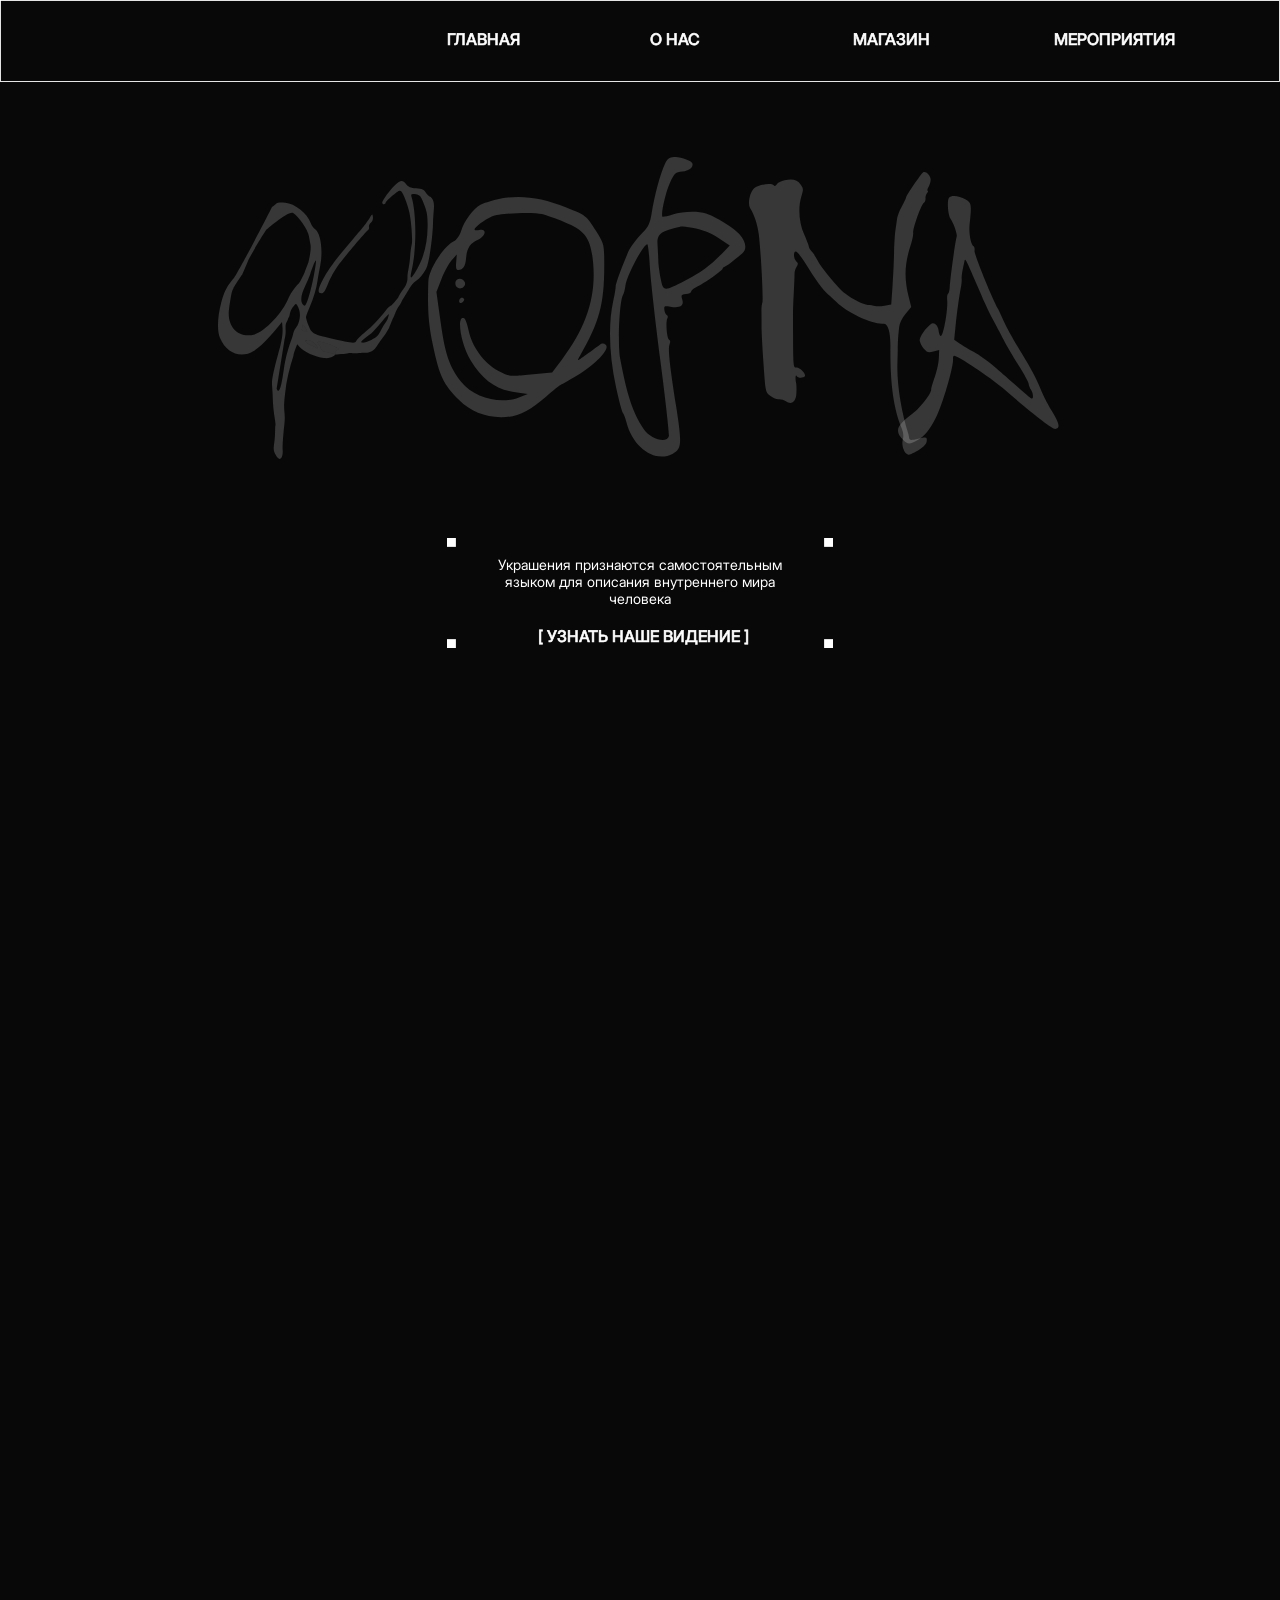
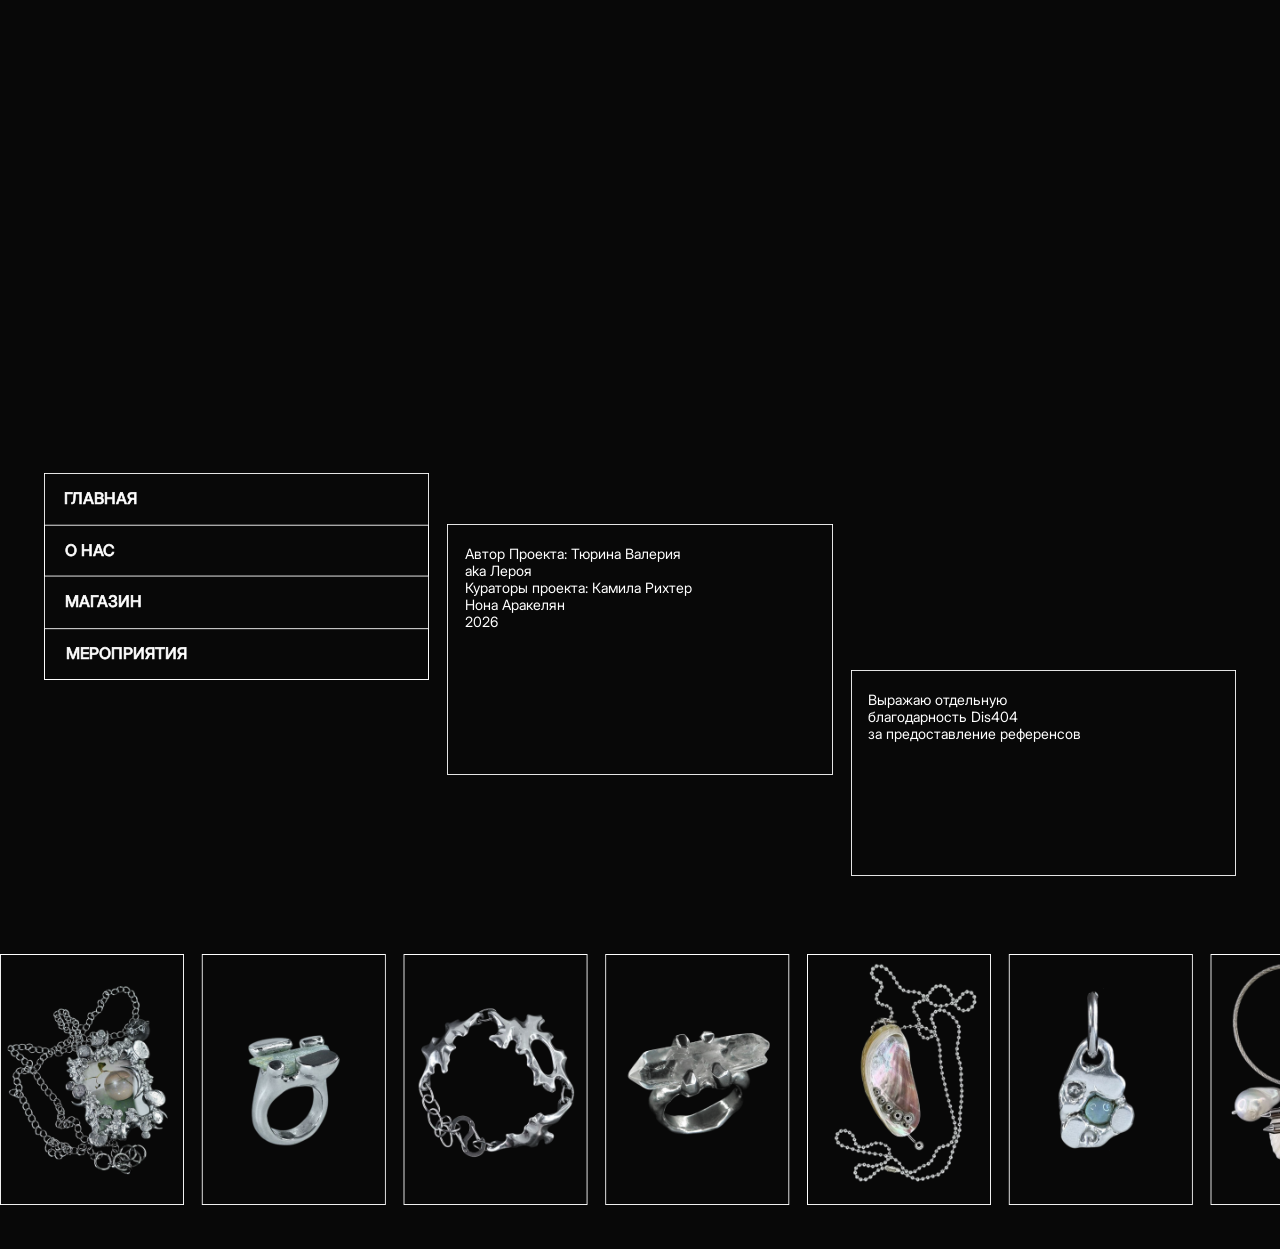
==== index.html @ a5c0cd2a "commit" ====
<html lang="en">
  <head>
    <meta charset="UTF-8" />
    <meta name="viewport" content="width=device-width, initial-scale=1.0" />
    <title>nature.studies.in.jewelry.design</title>
    <link rel="shortcut icon" href="./img/icon.png" type="image/x-icon" />
    <link href="./stylesheets/style.css" rel="stylesheet" />
  </head>

<body>

  <section class="mainblock1">

  <!-- меню -->

  <img class="ramka_menu_white_main" src="./img/ramka_menu_white.svg" alt="рамка_меню_белая_главная">
  <a class="text_meny1" href="./main.html">ГЛАВНАЯ</a>
  <a class="text_meny2" href="./about.html">О НАС</a>
  <a class="text_meny3" href="./shop.html">МАГАЗИН</a>
  <a class="text_meny2" href="./events.html">МЕРОПРИЯТИЯ</a>

  <img class="f" src="./img/f.svg" alt="ф">
  <img class="o" src="./img/o.svg" alt="o">
  <img class="r" src="./img/r.svg" alt="р">
  <img class="m" src="./img/m.svg" alt="м">
  <img class="a" src="./img/a.svg" alt="а">

  <img class="kvadratiki_main" src="./img/kvadratiki_main.svg" alt="квадратики_главная">
  <div class="text_main.16">Украшения признаются самостоятельным<br>языком для описания внутреннего мира<br>человека</div>
  <div class="knopa_main.18">[ УЗНАТЬ НАШЕ ВИДЕНИЕ ]</div>


  </section>

  <div class="lipkiy-wrapper">
  <div class="lipkiy-container">

  <section class="mainblock2">
  <img class="decor_about1" src="./img/decor_about1.png" alt="декор_онас1">
  <img class="decor_about2" src="./img/decor_about2.png" alt="декор_онас2">
  <img class="decor_about3" src="./img/decor_about3.png" alt="декор_онас3">
  <img class="decor_about4" src="./img/decor_about4.png" alt="декор_онас4">
  <div class="kontент2">
  <img class="preview_about" src="./img/preview_about.png" alt="превью_онас">
  <img class="kvadratiki_preview_about" src="./img/kvadratiki_preview_about.svg" alt="квадратики_превью_онас">
  <div class="text_preview_about.16">Исследование встроенной в нас тяги<br>ко всему живому</div>
  <a class="knopa_preview_about.18" href="./about.html">[ О НАС ]</a>
  </div>
  </section>

  <section class="mainblock3">
  <img class="decor_shop1" src="./img/decor_shop1.png" alt="декор_магазин1">
  <img class="decor_shop2" src="./img/decor_shop2.png" alt="декор_магазин2">
  <img class="decor_shop3" src="./img/decor_shop3.png" alt="декор_магазин3">
  <img class="decor_shop4" src="./img/decor_shop4.png" alt="декор_магазин4">
  <div class="kontент3">
  <img class="preview_shop" src="./img/preview_shop.png" alt="превью_магазин">
  <img class="kvadratiki_preview_shop" src="./img/kvadratiki_preview_shop.svg" alt="квадратики_превью_магазин">
  <div class="text_preview_shop.16">Процесс заказа становится диалогом между<br>клиентом и мастером</div>
  <a class="knopa_preview_shop.18" href="./shop.html">[ МАГАЗИН ]</a>
  </div>
  </section>

  <section class="mainblock4">
  <img class="decor_ivents1" src="./img/decor_ivents1.png" alt="декор_мероприятия1">
  <img class="decor_ivents2" src="./img/decor_ivents2.png" alt="декор_мероприятия2">
  <img class="decor_ivents3" src="./img/decor_ivents3.png" alt="декор_мероприятия3">
  <img class="decor_ivents4" src="./img/decor_ivents4.png" alt="декор_мероприятия4">
  <div class="kontент4">
  <img class="preview_ivents" src="./img/preview_ivents.png" alt="превью_мероприятия">
  <img class="kvadratiki_preview_ivents" src="./img/kvadratiki_preview_ivents.svg" alt="квадратики_превью_мероприятия">
  <div class="text_preview_ivents.16">Быть ближе к нам значит быть ближе<br>к природе и естеству</div>
  <a class="knopa_preview_ivents.18" href="./events.html">[ МЕРОПРИЯТИЯ ]</a>
  </div>
  </section>

  </div>
  </div>

  <!-- подвал -->

  <section class="mainpodval">

  <img class="ramka_podval1" src="./img/ramka_podval1.svg" alt="рамка_подвал1">
  <img class="ramka_podval2" src="./img/ramka_podval2.svg" alt="рамка_подвал2">
  <img class="ramka_podval3" src="./img/ramka_podval3.svg" alt="рамка_подвал3">
  <a class="text_podval_ramka1_1.18" href="./main.html">ГЛАВНАЯ</a>
  <a class="text_podval_ramka1_2.18" href="./about.html">О НАС</a>
  <a class="text_podval_ramka1_3.18" href="./shop.html">МАГАЗИН</a>
  <a class="text_podval_ramka1_4.18" href="./events.html">МЕРОПРИЯТИЯ</a>

  <img class="ani_podval1" src="./img/ani_podval1.png" alt="анимация_подвал1">
  <img class="ani_podval2" src="./img/ani_podval2.png" alt="анимация_подвал2">
  <img class="ani_podval3" src="./img/ani_podval3.png" alt="анимация_подвал3">
  <img class="ani_podval4" src="./img/ani_podval4.png" alt="анимация_подвал4">

  <div class="text_podval_ramka2_16">Автор Проекта: Тюрина Валерия<br>aka Лероя<br>Кураторы проекта: Камила Рихтер<br>Нона Аракелян<br>2026 </div>
  <div class="text_podval_ramka3_16">Выражаю отдельную<br>благодарность Dis404<br>за предоставление референсов</div>

  <img class="begstrock" src="./img/begstrock.png" alt="бегущая_строка">

  <img class="ani_ramka_podval1" src="./img/ani_ramka_podval1.svg" alt="рамка_анимация_подвал1">
  <div class="text_ani_ramka_podval1.18">НЕЗРИМЫЙ<br>ВЕС</div>
  <div class="text_ani_ramka_podval1.16">подвеска //</div>

  <img class="ani_ramka_podval2" src="./img/ani_ramka_podval2.svg" alt="рамка_анимация_подвал2">
  <div class="text_ani_ramka_podval2.18">САМОСТЬ</div>
  <div class="text_ani_ramka_podval2.16">кольцо //</div>

  <img class="ani_ramka_podval3" src="./img/ani_ramka_podval3.svg" alt="рамка_анимация_подвал3">
  <div class="text_ani_ramka_podval3.18">НАВИ</div>
  <div class="text_ani_ramka_podval3.16">браслет //</div>

  <img class="ani_ramka_podval4" src="./img/ani_ramka_podval4.svg" alt="рамка_анимация_подвал4">
  <div class="text_ani_ramka_podval4.18">КРИСТАЛЛ</div>
  <div class="text_ani_ramka_podval4.16">кольцо //</div>

  <img class="ani_ramka_podval5" src="./img/ani_ramka_podval5.svg" alt="рамка_анимация_подвал5">
  <div class="text_ani_ramka_podval5.18">ЧАСТИЦЫ<br>ОКЕАНА</div>
  <div class="text_ani_ramka_podval5.16">подвеска //</div>

  <img class="ani_ramka_podval6" src="./img/ani_ramka_podval6.svg" alt="рамка_анимация_подвал6">
  <div class="text_ani_ramka_podval6.18">ФОРМУЛА</div>
  <div class="text_ani_ramka_podval6.16">моно-серьга //</div>

  <img class="ani_ramka_podval7" src="./img/ani_ramka_podval7.svg" alt="рамка_анимация_подвал7">
  <div class="text_ani_ramka_podval7.18">КАПЛИ<br>ДОЖДЯ</div>
  <div class="text_ani_ramka_podval7.16">брелок //</div>

  <img class="ani_ramka_podval8" src="./img/ani_ramka_podval8.svg" alt="рамка_анимация_подвал8">
  <div class="text_ani_ramka_podval8.18">СИМФОНИЯ</div>
  <div class="text_ani_ramka_podval8.16">карабин //</div>

  <img class="ani_ramka_podval9" src="./img/ani_ramka_podval9.svg" alt="рамка_анимация_подвал9">
  <div class="text_ani_ramka_podval9.18">САМОСТЬ 2</div>
  <div class="text_ani_ramka_podval9.16">кольцо //</div>

</section>

<audio id="snd-hover"   src="./mp3/hover.mp3"   preload="auto"></audio>
<audio id="snd-plashki" src="./mp3/plashki.mp3" preload="auto"></audio>
<audio id="snd-tekst"   src="./mp3/tekst.mp3"   preload="auto"></audio>
<audio id="snd-perehod" src="./mp3/perehod.mp3" preload="auto"></audio>
<script src="./js_sound.js"></script>
<script src="./js.js"></script>
</body>
</html>
---- stylesheets/style.css ----
@import "reset.css";
@import "content.css";
@import "adaptive.css";
@import "fonts.css";
@import "main.css";
@import "about.css";
@import "shop.css";
@import "events.css";
@import "404.css";
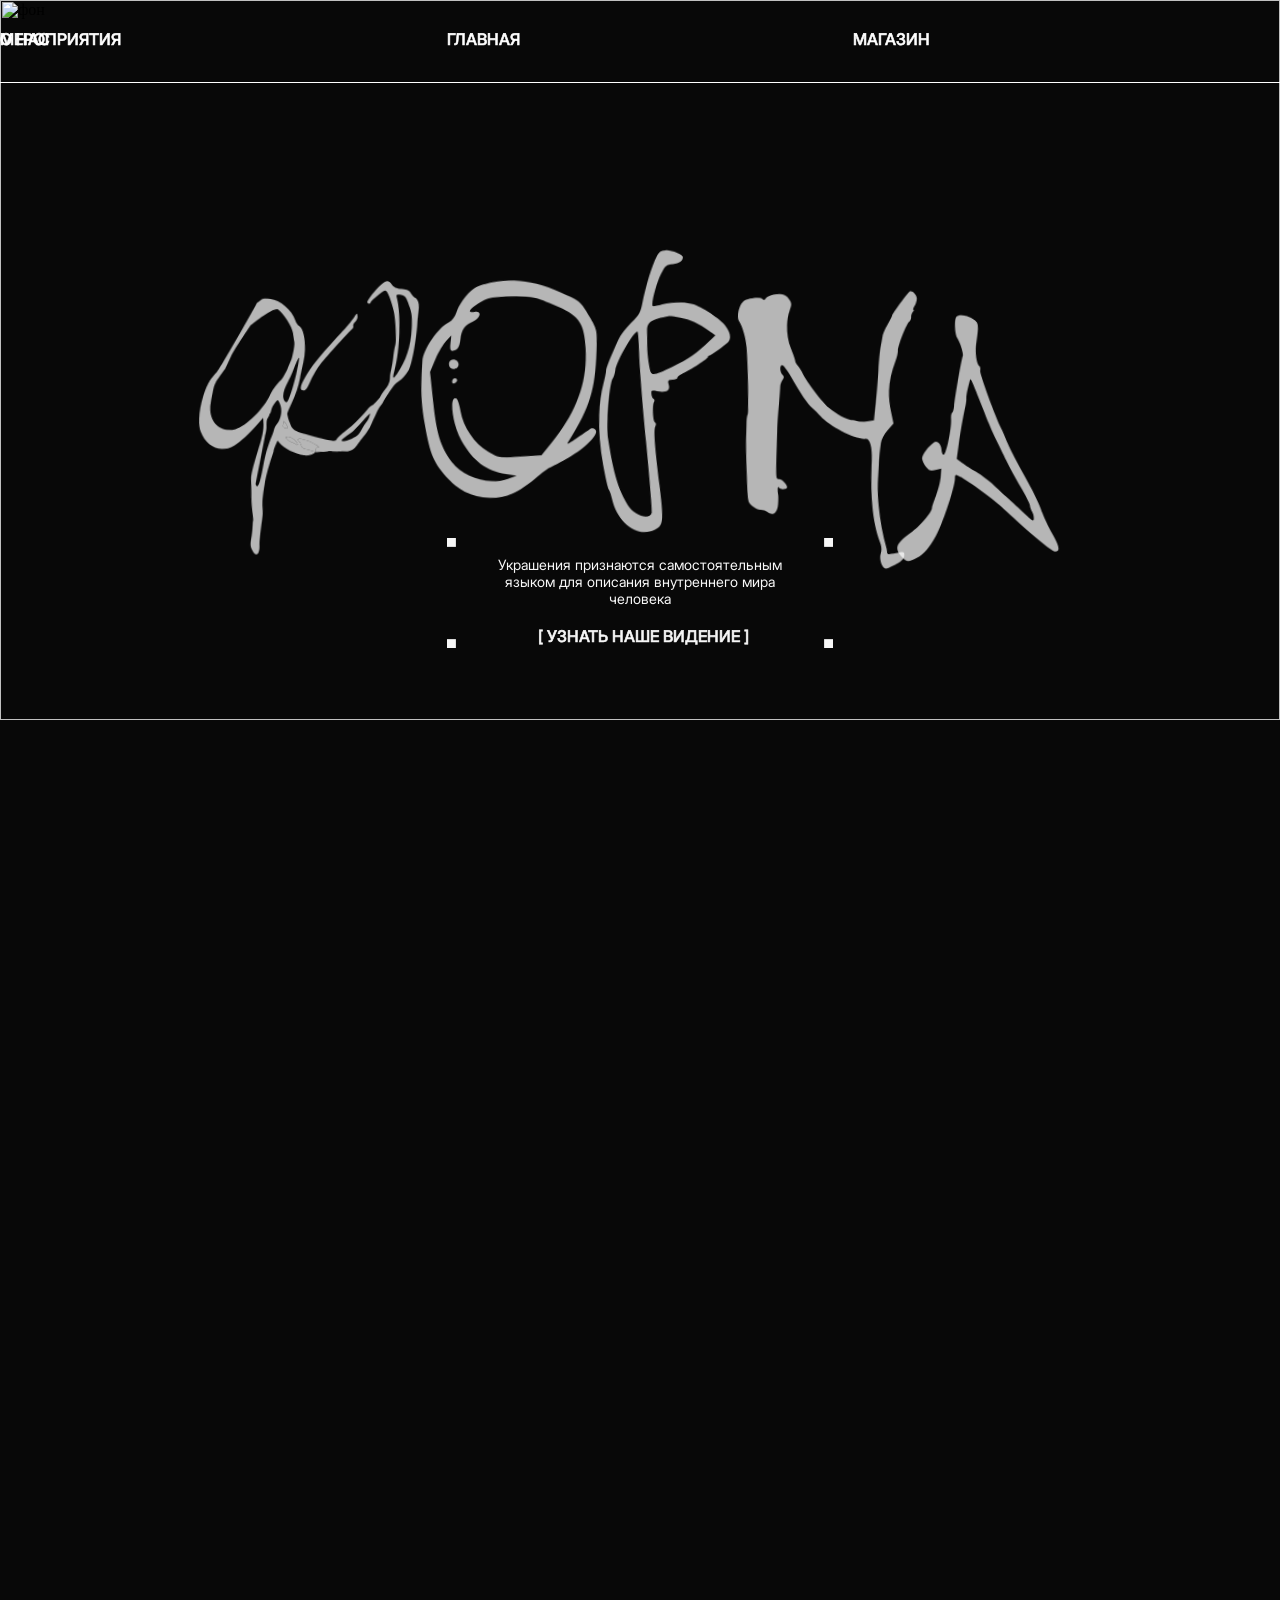
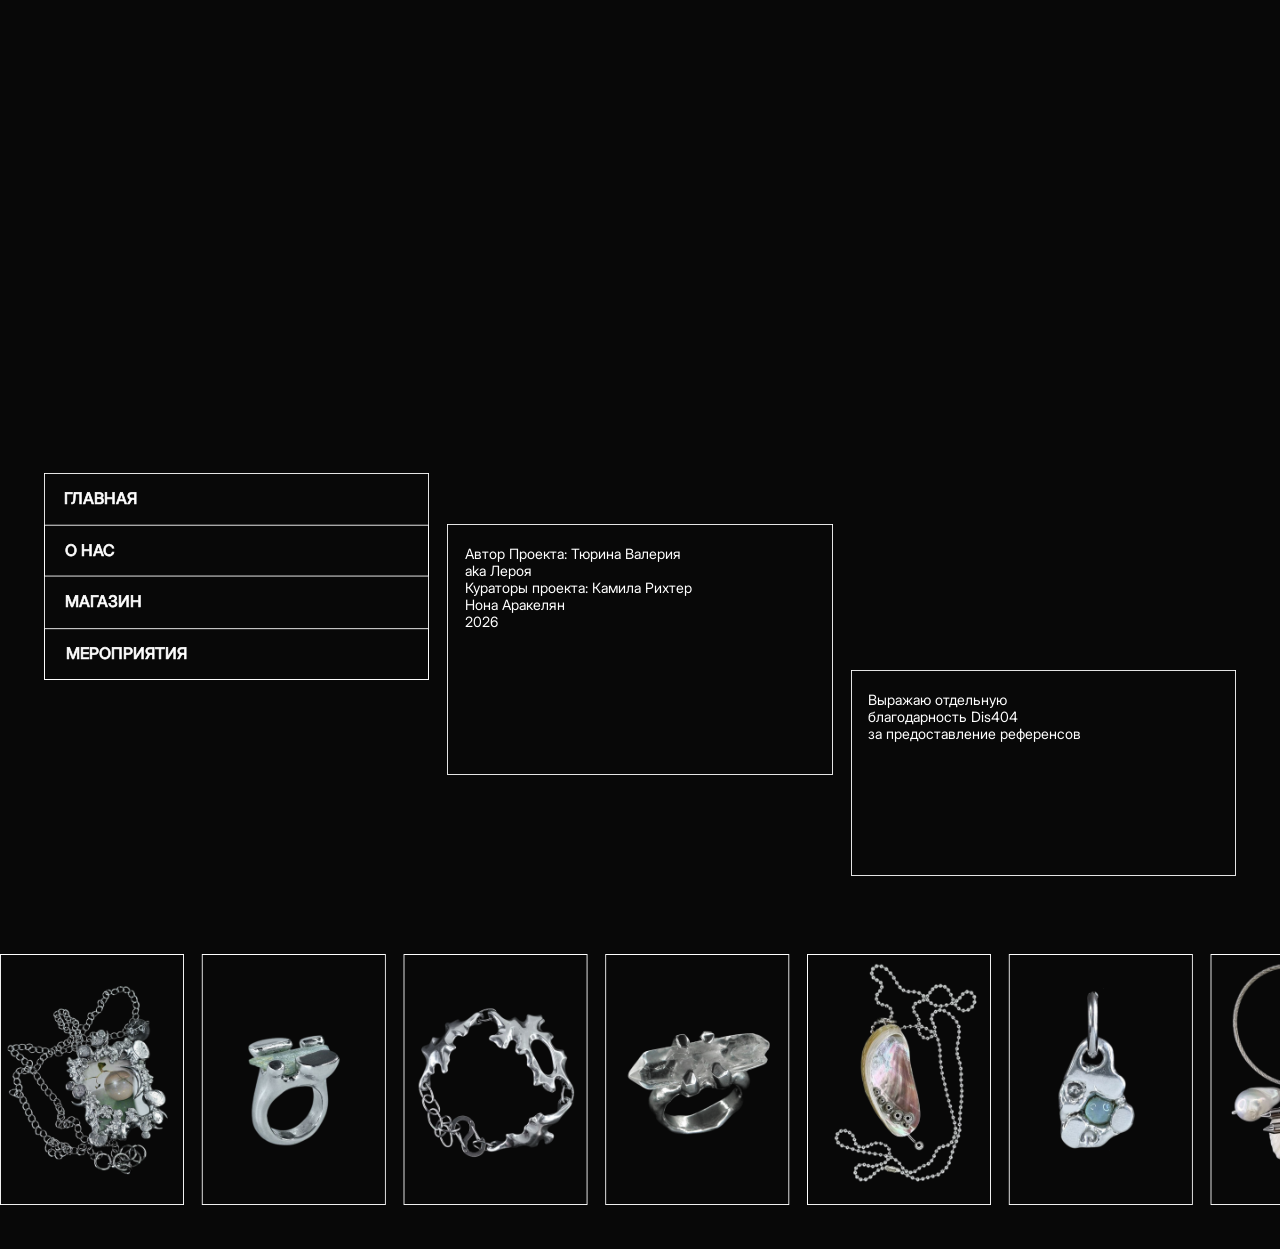
==== commit 3f11290e: "коммит" ====
--- a/index.html
+++ b/index.html
@@ -11,19 +11,18 @@
 
   <section class="mainblock1">
 
+  <!-- фон -->
+  <img class="fon_main" src="./img/fon.main.png" alt="фон">
+
   <!-- меню -->
 
-  <img class="ramka_menu_white_main" src="./img/ramka_menu_white.svg" alt="рамка_меню_белая_главная">
-  <a class="text_meny1" href="./main.html">ГЛАВНАЯ</a>
+  <div class="burger"><span></span><span></span></div>
+  <a class="text_meny1" href="./index.html">ГЛАВНАЯ</a>
   <a class="text_meny2" href="./about.html">О НАС</a>
   <a class="text_meny3" href="./shop.html">МАГАЗИН</a>
   <a class="text_meny2" href="./events.html">МЕРОПРИЯТИЯ</a>
 
-  <img class="f" src="./img/f.svg" alt="ф">
-  <img class="o" src="./img/o.svg" alt="o">
-  <img class="r" src="./img/r.svg" alt="р">
-  <img class="m" src="./img/m.svg" alt="м">
-  <img class="a" src="./img/a.svg" alt="а">
+  <img class="forma_bykvi" src="./img/forma_bykvi.svg" alt="forma_bykvi">
 
   <img class="kvadratiki_main" src="./img/kvadratiki_main.svg" alt="квадратики_главная">
   <div class="text_main.16">Украшения признаются самостоятельным<br>языком для описания внутреннего мира<br>человека</div>
@@ -84,7 +83,7 @@
   <img class="ramka_podval1" src="./img/ramka_podval1.svg" alt="рамка_подвал1">
   <img class="ramka_podval2" src="./img/ramka_podval2.svg" alt="рамка_подвал2">
   <img class="ramka_podval3" src="./img/ramka_podval3.svg" alt="рамка_подвал3">
-  <a class="text_podval_ramka1_1.18" href="./main.html">ГЛАВНАЯ</a>
+  <a class="text_podval_ramka1_1.18" href="./index.html">ГЛАВНАЯ</a>
   <a class="text_podval_ramka1_2.18" href="./about.html">О НАС</a>
   <a class="text_podval_ramka1_3.18" href="./shop.html">МАГАЗИН</a>
   <a class="text_podval_ramka1_4.18" href="./events.html">МЕРОПРИЯТИЯ</a>
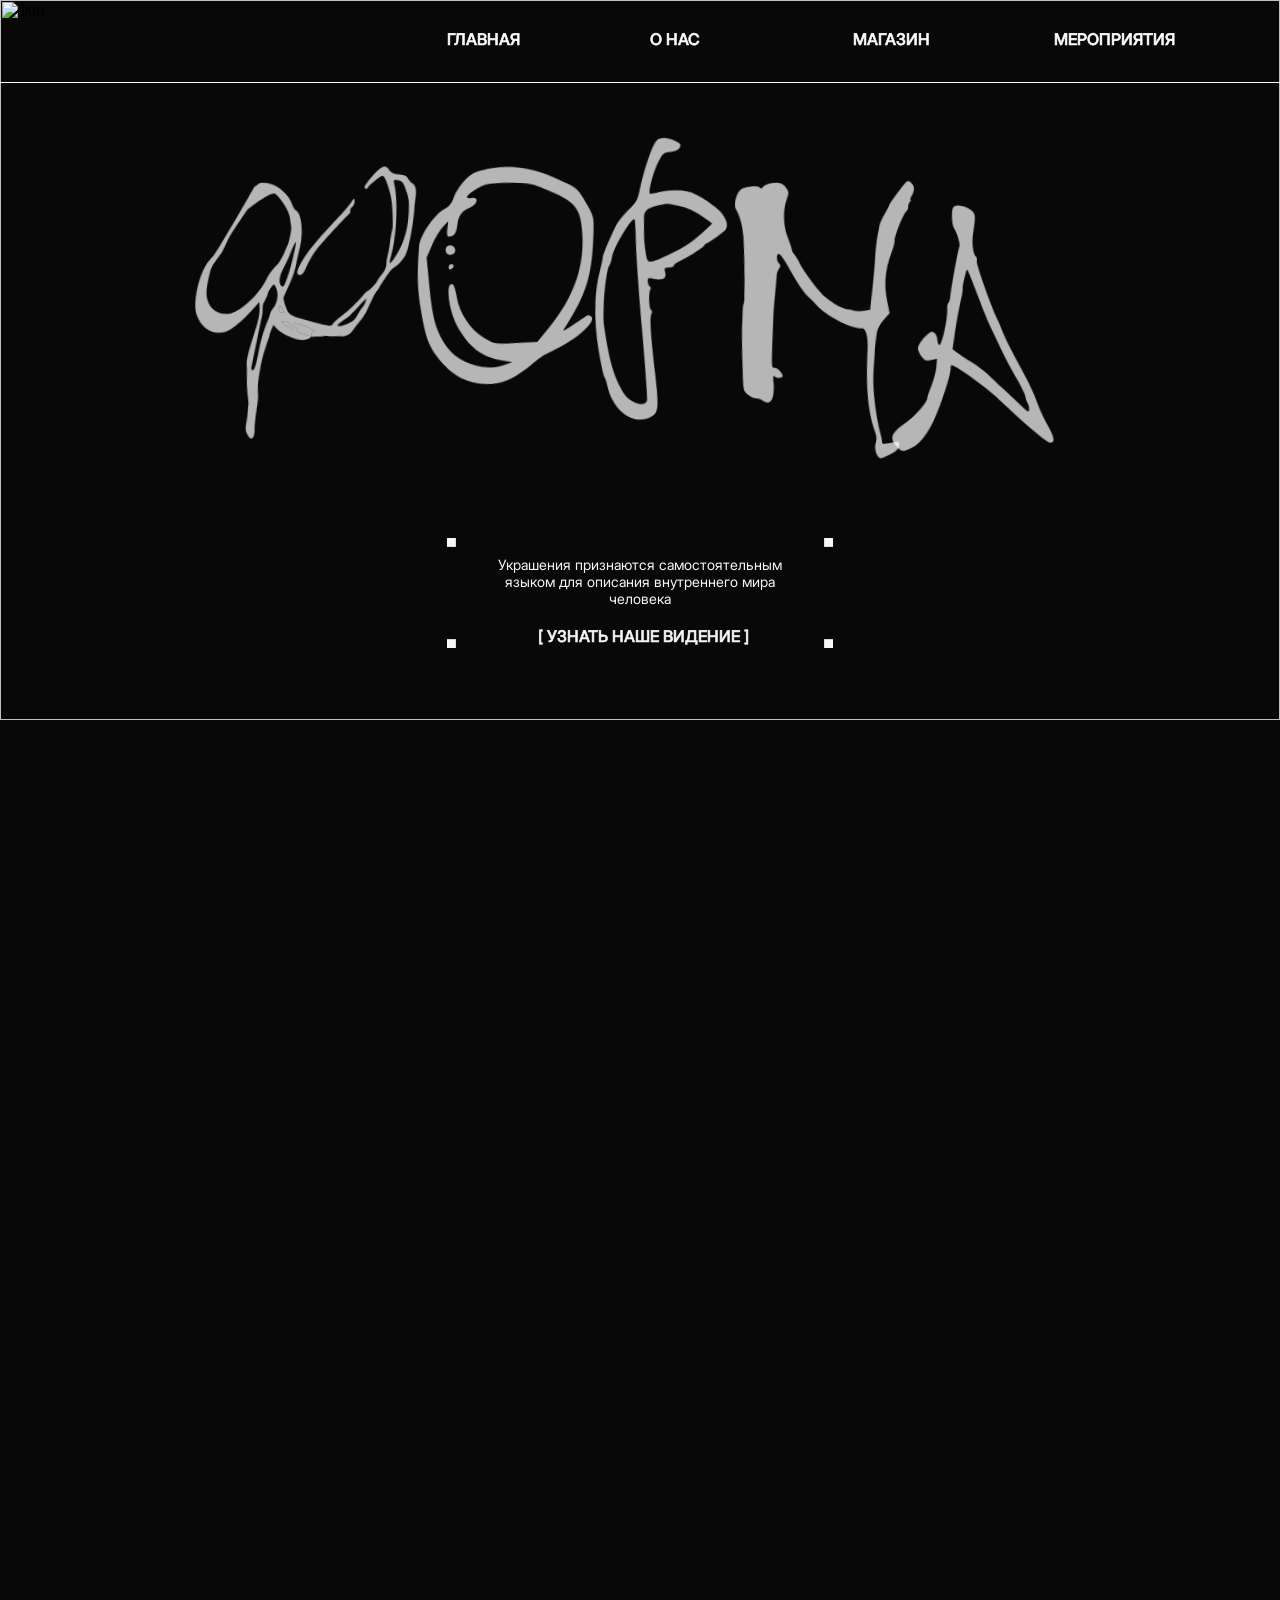
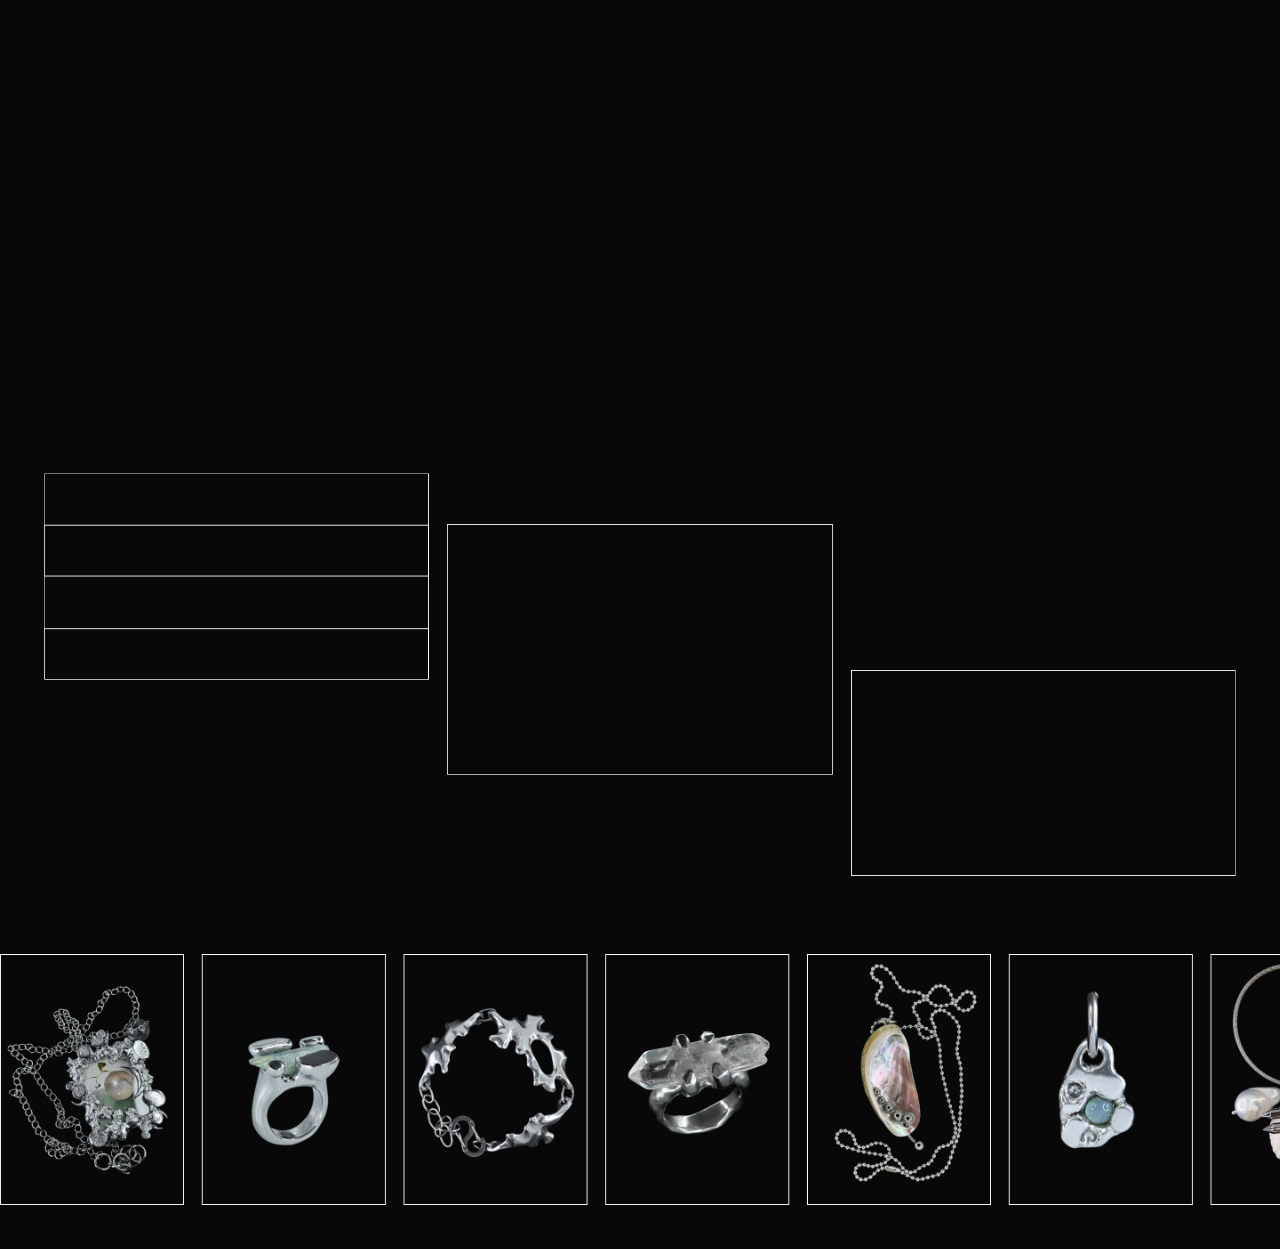
==== commit 6cd3c49e: "rjvbbn" ====
--- a/index.html
+++ b/index.html
@@ -20,7 +20,7 @@
   <a class="text_meny1" href="./index.html">ГЛАВНАЯ</a>
   <a class="text_meny2" href="./about.html">О НАС</a>
   <a class="text_meny3" href="./shop.html">МАГАЗИН</a>
-  <a class="text_meny2" href="./events.html">МЕРОПРИЯТИЯ</a>
+  <a class="text_meny4" href="./events.html">МЕРОПРИЯТИЯ</a>
 
   <img class="forma_bykvi" src="./img/forma_bykvi.svg" alt="forma_bykvi">
 
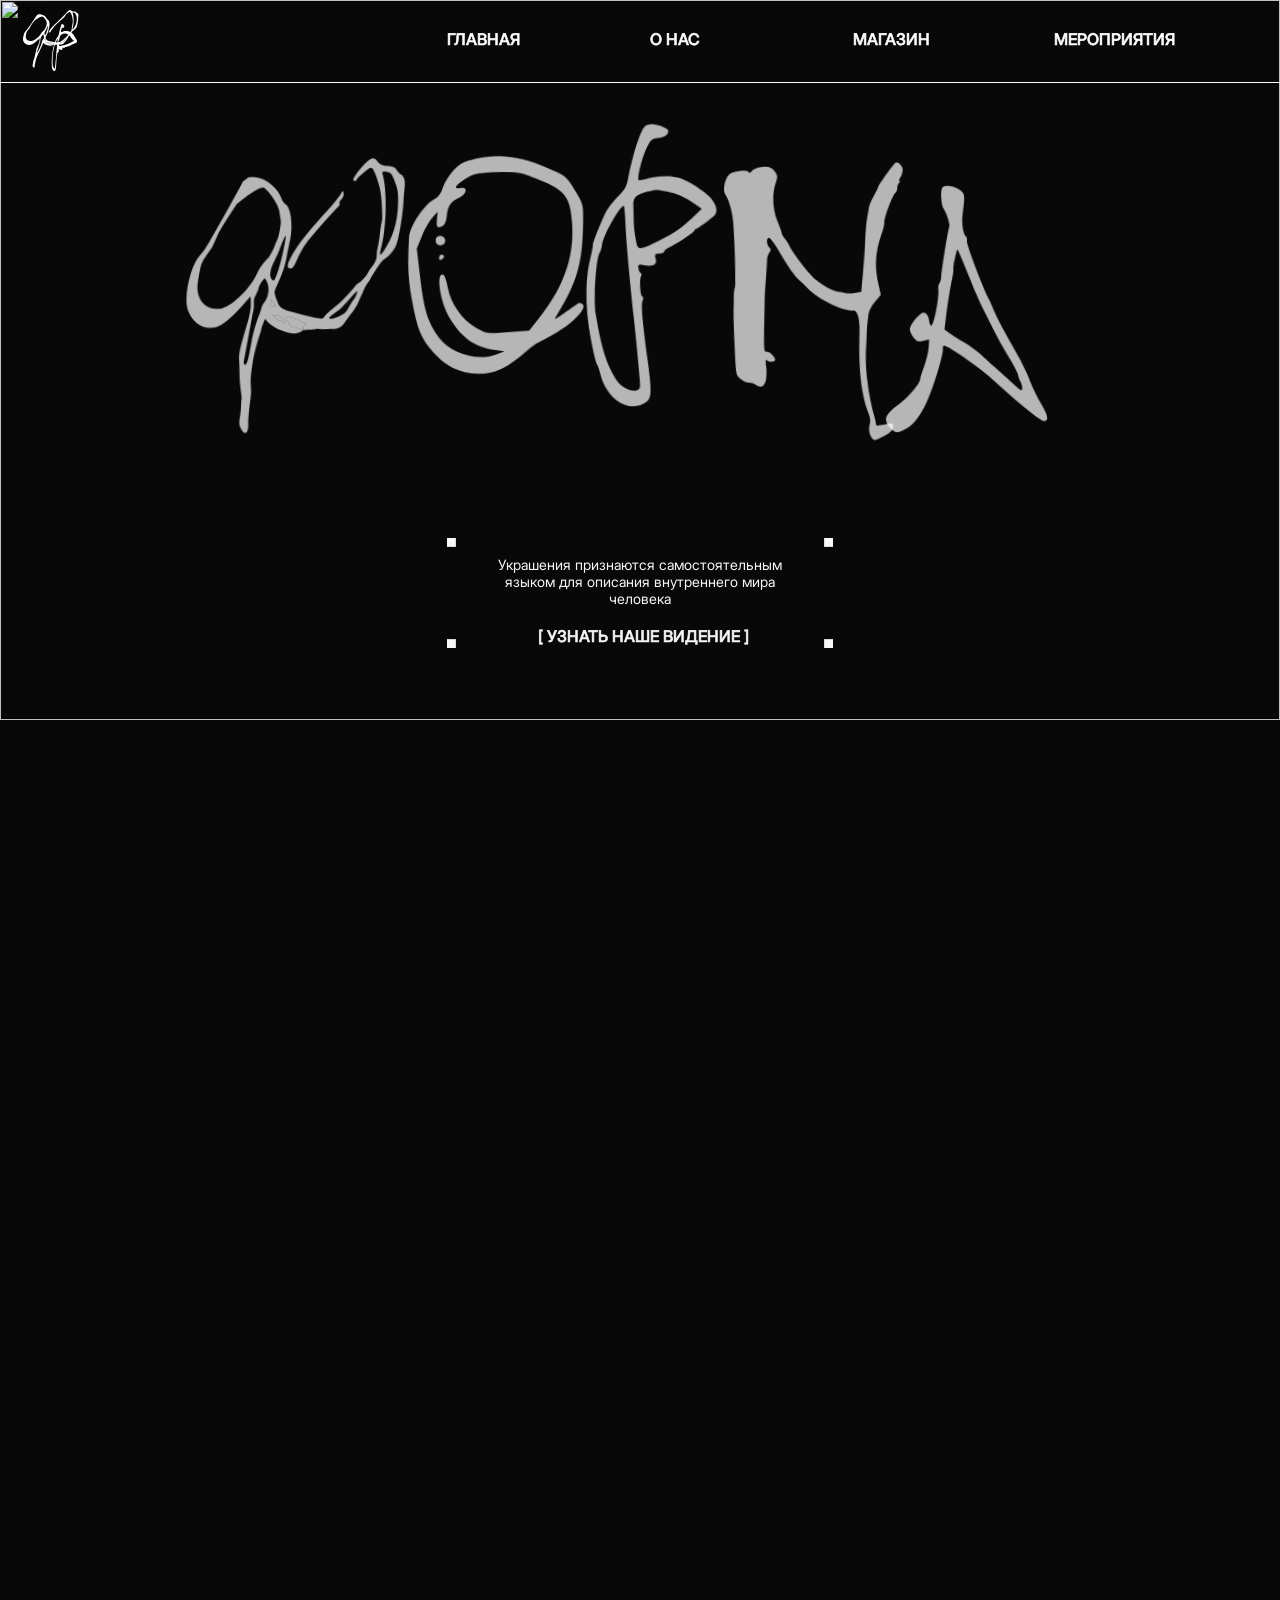
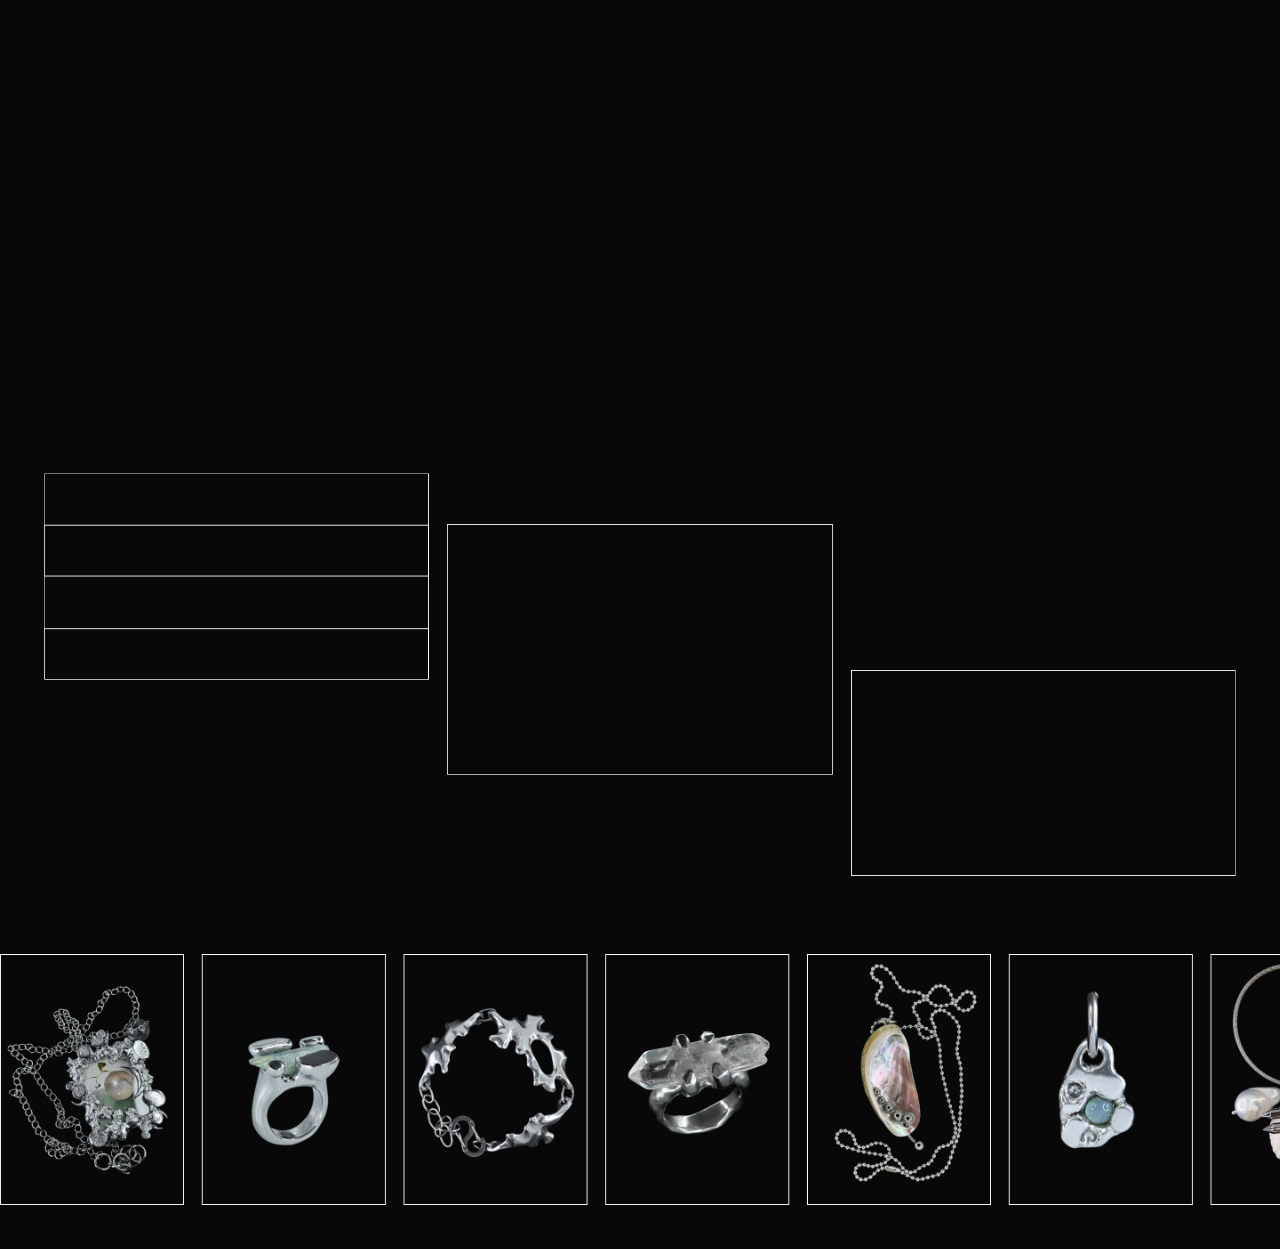
==== commit 0f772379: "ОКММТ" ====
--- a/index.html
+++ b/index.html
@@ -16,6 +16,7 @@
 
   <!-- меню -->
 
+  <a class="logo_main" href="./index.html"><img src="./img/logo.svg" alt="лого"></a>
   <div class="burger"><span></span><span></span></div>
   <a class="text_meny1" href="./index.html">ГЛАВНАЯ</a>
   <a class="text_meny2" href="./about.html">О НАС</a>
